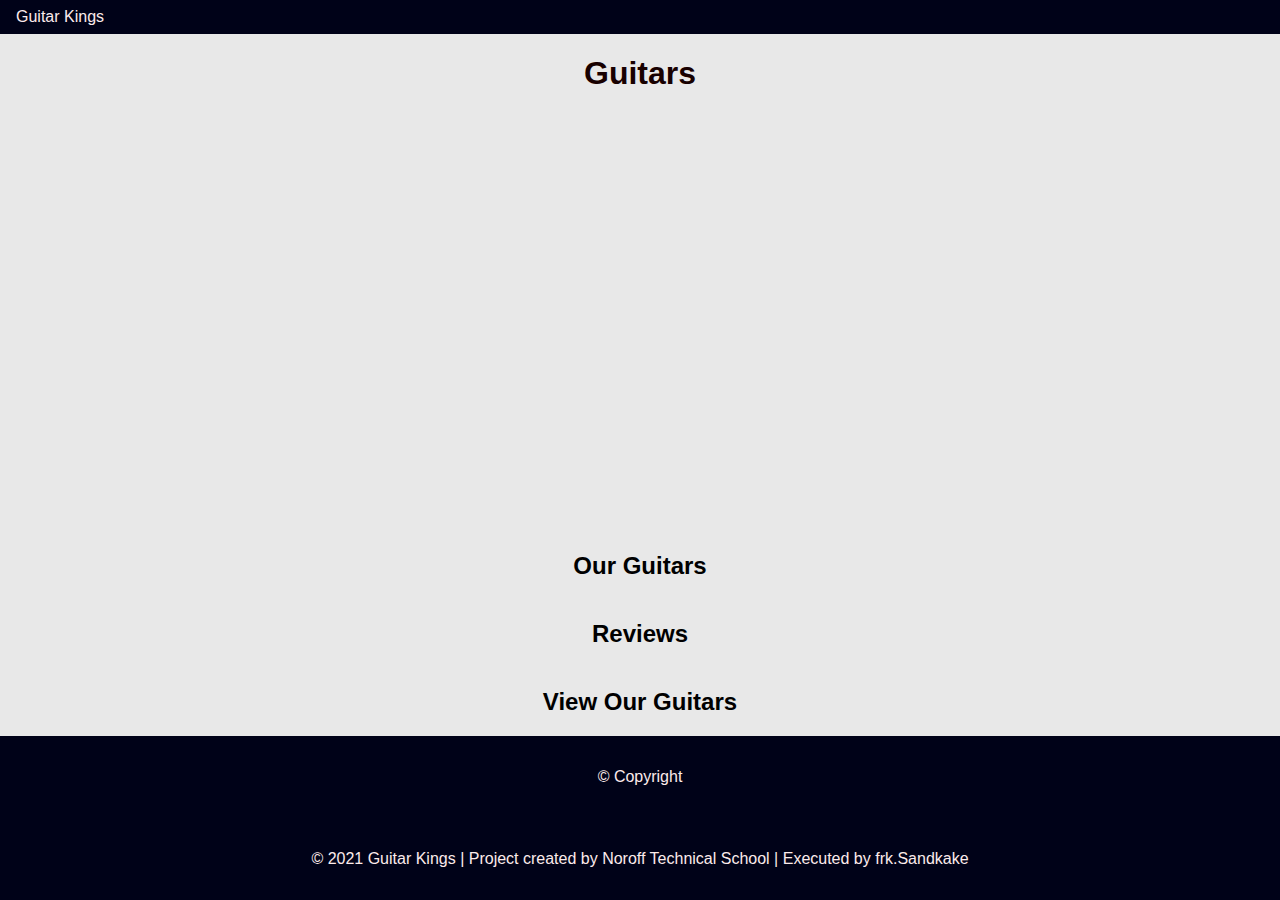
==== guitars.html @ 6169cf2f "updated index.html content and css. spliting style.css" ====
<!DOCTYPE html>
<html>
  <head>
    <!-- Guitar Kings website -->
    <title>Guitars|Guitar Kings</title>
    <meta
      name="description"
      content="Guitar Kings, the best guitars in the world"
    />
    <meta name:="viewport" content="width=device-width, initial-scale=1.0" />
    <link rel="stylesheet" href="./css/style.css" />
  </head>

  <body>
    <header class="my-header">
      <div class="inner">
        <span class="logo">Guitar Kings</span>
        <nav class="navigation">
          <ul>
            <li><a href="/">Home</a></li>
            <li><a href="./guitars.html">Guitars</a></li>
            <li><a href="./about.html">About</a></li>
            <li><a href="./contact.html">Contact</a></li>
          </ul>
        </nav>
      </div>
    </header>
    <!-- 
            HasLayout: 
            element will be stacked on top of other elements
        -->
    <section class="hero-banner">
      <div class="inner">
        <h1>Guitars</h1>
      </div>
    </section>

    <section class="our-guitars">
      <div class="inner">
        <h2>Our Guitars</h2>
      </div>
    </section>

    <section class="reviews">
      <div class="inner">
        <h2>Reviews</h2>
      </div>
    </section>

    <section class="featured-products">
      <div class="inner">
        <h2>View Our Guitars</h2>
      </div>
    </section>

    <footer class="footer">
      <div class="inner">&copy; Copyright</div>
    </footer>

    <!-- Footer -->
    <footer>
      &copy; 2021 Guitar Kings | Project created by Noroff Technical School | Executed by frk.Sandkake
    </footer>
  </body>
</html>
---- css/style.css ----
@import "imports/root.css";
@import "imports/link-btn.css";

* {
  box-sizing: border-box;
}

body {
  font-family: var(--text-paragraph), Verdana, Geneva, Tahoma, sans-serif;
  background-color: var(--color-background);
  min-height: 100vh;
  margin: 0;
  display: grid;
  grid-template-rows: auto 1fr auto;
}

h1,
h2,
.logo {
  font-family: var(--text-heading), "Segoe UI", Tahoma, Geneva, Verdana, sans-serif;
  text-align: center;
}

h3,
p {
  margin-left: 0.5rem
}

h1 {
  color: var(--color-text-dark);
}

ul{
  list-style: none;
}

img {
  width: 100%;
}

main {
  margin-bottom: 1rem;
}

/* Header and Footer */
header {
  display: flex;
  align-items: center;
  justify-content: space-between;
  padding: 0.5rem 1rem;
}

header,
footer {
  color: var(--color-text-light);
  background-color: var(--color-primary);
}

nav {
  margin-left: 25px;
  display: none;
  position: fixed;
  top: 45px;
  background: var(--color-primary);
  z-index: 1000;
  right: 0;
}

nav ul {
  padding: 0;
}

nav li {
  display: block;
  padding: 1.5rem 2rem;
  text-transform: uppercase;
  font-weight: bolder;
}

#mobile-menu {
  display: none;
}

#mobile-menu:checked ~ nav {
  display: block;
}

footer {
  text-align: center;
  padding: 2rem 0;
}
/* Header and Footer END */
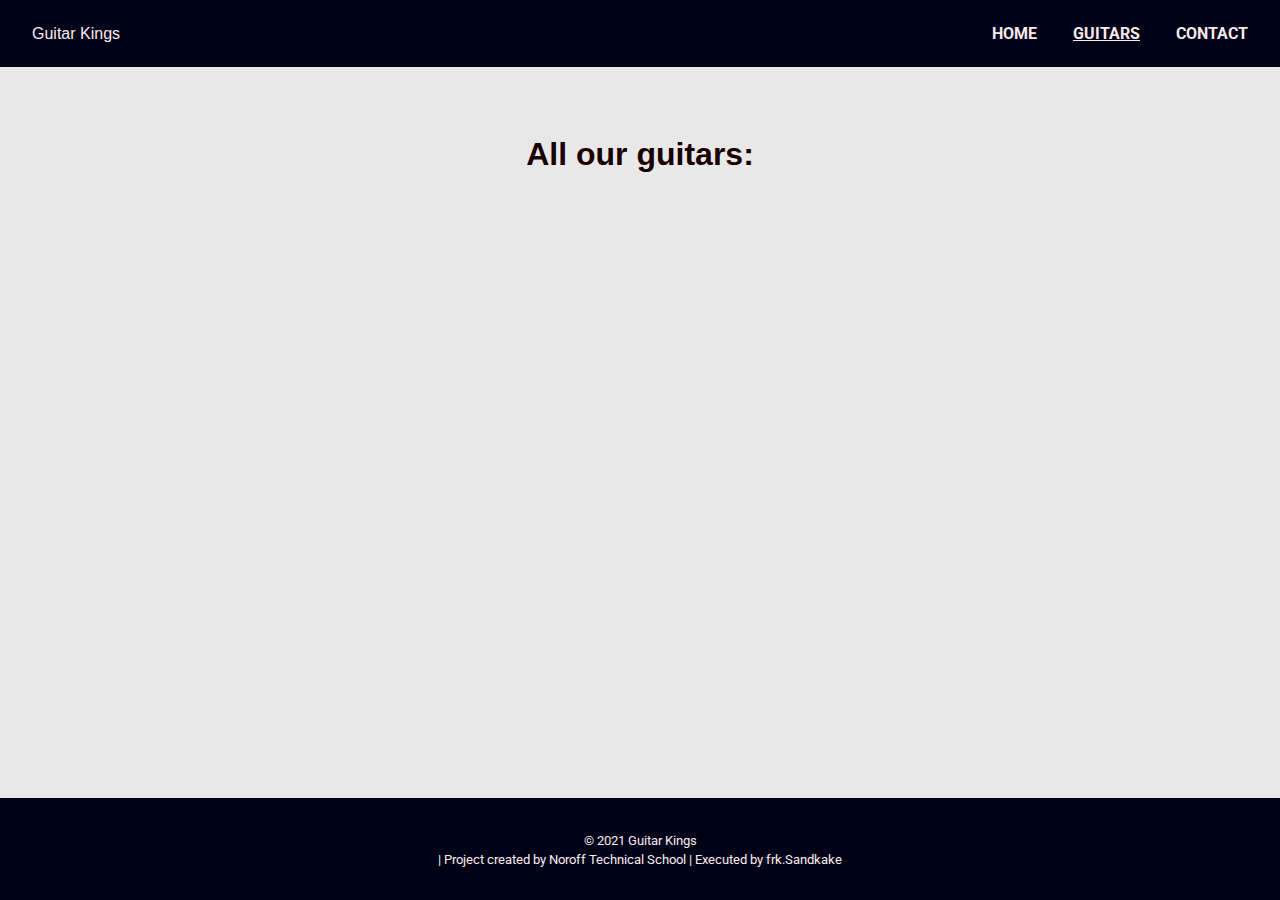
==== commit 643ad488: "Updated guitars page, fetching products from guitars.js (array w/guitar objects) via getGuitarCards." ====
--- a/guitars.html
+++ b/guitars.html
@@ -1,65 +1,47 @@
 <!DOCTYPE html>
-<html>
-  <head>
-    <!-- Guitar Kings website -->
-    <title>Guitars|Guitar Kings</title>
-    <meta
-      name="description"
-      content="Guitar Kings, the best guitars in the world"
-    />
-    <meta name:="viewport" content="width=device-width, initial-scale=1.0" />
-    <link rel="stylesheet" href="./css/style.css" />
-  </head>
-
-  <body>
-    <header class="my-header">
-      <div class="inner">
-        <span class="logo">Guitar Kings</span>
-        <nav class="navigation">
-          <ul>
-            <li><a href="/">Home</a></li>
-            <li><a href="./guitars.html">Guitars</a></li>
-            <li><a href="./about.html">About</a></li>
-            <li><a href="./contact.html">Contact</a></li>
-          </ul>
-        </nav>
-      </div>
-    </header>
-    <!-- 
-            HasLayout: 
-            element will be stacked on top of other elements
-        -->
-    <section class="hero-banner">
-      <div class="inner">
-        <h1>Guitars</h1>
-      </div>
-    </section>
-
-    <section class="our-guitars">
-      <div class="inner">
-        <h2>Our Guitars</h2>
-      </div>
-    </section>
-
-    <section class="reviews">
-      <div class="inner">
-        <h2>Reviews</h2>
-      </div>
-    </section>
-
-    <section class="featured-products">
-      <div class="inner">
-        <h2>View Our Guitars</h2>
-      </div>
-    </section>
-
-    <footer class="footer">
-      <div class="inner">&copy; Copyright</div>
-    </footer>
-
-    <!-- Footer -->
-    <footer>
-      &copy; 2021 Guitar Kings | Project created by Noroff Technical School | Executed by frk.Sandkake
-    </footer>
-  </body>
+<html lang="en" xmlns="http://www.w3.org/1999/html">
+<!-- Head with meta, title, links to fonts, style.css and js script to icons -->
+<head>
+  <meta charset="UTF-8" />
+  <meta name="viewport" content="width=device-width, initial-scale=1.0" />
+  <meta name="description" content="Get real authentic, hand-crafted guitars from Guitar Kings" />
+  <title>Guitar Kings</title>
+  <link rel="preconnect" href="https://fonts.gstatic.com" />
+  <link href="https://fonts.googleapis.com/css2?family=Roboto&display=swap" rel="stylesheet" />
+  <link rel="stylesheet" href="css/style.css" />
+  <link rel="stylesheet" href="css/guitars.css" />
+  <link rel="stylesheet" href="css/media.css" />
+  <script src="https://kit.fontawesome.com/b318972c4d.js" crossorigin="anonymous"></script>
+</head>
+<!-- <Body> element, where all the website content goes -->
+<body>
+<!-- <Header> element with website navigation -->
+<header>
+  <a href="index.html" class="logo">Guitar Kings</a>
+  <label for="mobile-menu"><i class="fas fa-bars" aria-hidden="true"></i></label>
+  <input type="checkbox" id="mobile-menu" />
+  <nav>
+    <ul role="menu">
+      <li role="menuitem"><a href="index.html">Home</a></li>
+      <li role="menuitem"><a href="guitars.html" class="active">Guitars</a></li>
+      <li role="menuitem"><a href="contact.html">Contact</a></li>
+    </ul>
+  </nav>
+</header>
+<!-- <Main> element, with @keyframes animation (see guitars.css) -->
+<main class="products-main" aria-label="Products overview">
+  <h1>All our guitars:</h1>
+  <!-- <Section> element, with the products -->
+  <section class="products-list" aria-label="All the guitars">
+    <!-- The guitar__cards are fetched from guitars.js, via getGuitarCards.js -->
+  </section>
+</main>
+<!-- Footer -->
+<footer>
+  <small>&copy; 2021 Guitar Kings <br> | Project created by Noroff Technical School | Executed by frk.Sandkake</small>
+</footer>
+<!-- Script to fetch the guitar__cards from guitars.js -->
+<script src="js/guitars.js"></script>
+<script src="js/getGuitarCards.js"></script>
+</body>
 </html>
--- a/css/style.css
+++ b/css/style.css
@@ -19,11 +19,6 @@
 .logo {
   font-family: var(--text-heading), "Segoe UI", Tahoma, Geneva, Verdana, sans-serif;
   text-align: center;
-}
-
-h3,
-p {
-  margin-left: 0.5rem
 }
 
 h1 {
@@ -91,4 +86,43 @@
 }
 /* Header and Footer END */
 
+/* Guitar product cards */
+.guitar__card {
+  background-color: #dcdcdc;
+  display: grid;
+  grid-template-columns: 1fr auto;
+  align-items: center;
+  border: solid 2px var(--color-primary);
+  border-radius: 0.5rem;
+  transition: all 0.3s ease-in-out;
+}
 
+.guitar__card img {
+  grid-column: -1/1;
+  border-radius: 0.5rem 0.5rem 0 0;
+}
+
+.guitar__card h2,
+.guitar__card h3,
+.guitar__card p{
+  grid-column: 1;
+  text-align: left;
+  font-family: var(--text-paragraph), Verdana, Geneva, Tahoma, sans-serif;
+  margin: 0.5rem;
+}
+
+.guitar__card h2,
+.guitar__card h3 {
+  font-size: 1.3rem;
+  font-weight: bold;
+}
+
+.guitar__card p {
+  font-size: 1.4rem;
+  font-weight: bolder;
+}
+
+.guitar__card:hover {
+  transform: scale(1.05);
+}
+/* Guitar product cards END */
--- a/css/guitars.css
+++ b/css/guitars.css
@@ -0,0 +1,29 @@
+.products-main {
+    max-width: 1032px;
+    margin: 3rem auto;
+    padding-bottom: 2rem;
+}
+
+.products-main .guitar__card {
+    animation: show-guitars 1s forwards;
+    opacity: 0;
+}
+
+@keyframes show-guitars {
+    0% {
+        opacity: 0;
+    }
+    50% {
+        opacity: 0.5;
+    }
+    100% {
+        opacity: 1;
+    }
+}
+
+.products-list {
+    display: grid;
+    grid-template-columns: 1fr;
+    gap: 20px;
+    margin: 3rem 0;
+}
--- a/css/media.css
+++ b/css/media.css
@@ -0,0 +1,79 @@
+@media (min-width: 400px) {
+    .product-list {
+        grid-template-columns: 1fr 1fr;
+    }
+}
+
+@media (min-width: 600px) {
+    nav {
+        display: block;
+        position: static;
+    }
+
+    nav li {
+        display: inline-block;
+        padding: 0;
+    }
+
+    header label {
+        display: none;
+    }
+
+    .reviews__content,
+    .selling-points {
+        flex-direction: row;
+    }
+
+    .reviews {
+        padding: 54px;
+        background-color: var(--color-primary);
+        color: var(--color-text-light);
+    }
+
+    .reviews__card {
+        padding: 1rem 1.5rem;
+    }
+
+    .reviews__name {
+        margin-right: 9rem;
+    }
+
+    .review__images {
+        width: 5rem;
+        margin-right: 2rem;
+        margin-top: -4rem;
+    }
+
+    .featured-products {
+        grid-template-columns: repeat(2, 1fr);
+    }
+}
+
+@media (min-width: 800px) {
+    .cta-large {
+        padding: 1rem 4rem;
+        margin-top: 1rem;
+    }
+
+    .welcome {
+        background-position-x: right;
+    }
+
+    .welcome__content {
+        top: 10em;
+        left: 8em;
+        transform: none;
+    }
+
+    .reviews__content {
+        margin: 50px;
+    }
+
+    .featured-products {
+        grid-template-columns: repeat(4, 1fr);
+    }
+
+    .products-list {
+        grid-template-columns: repeat(3, minmax(0, 1fr));
+    }
+}